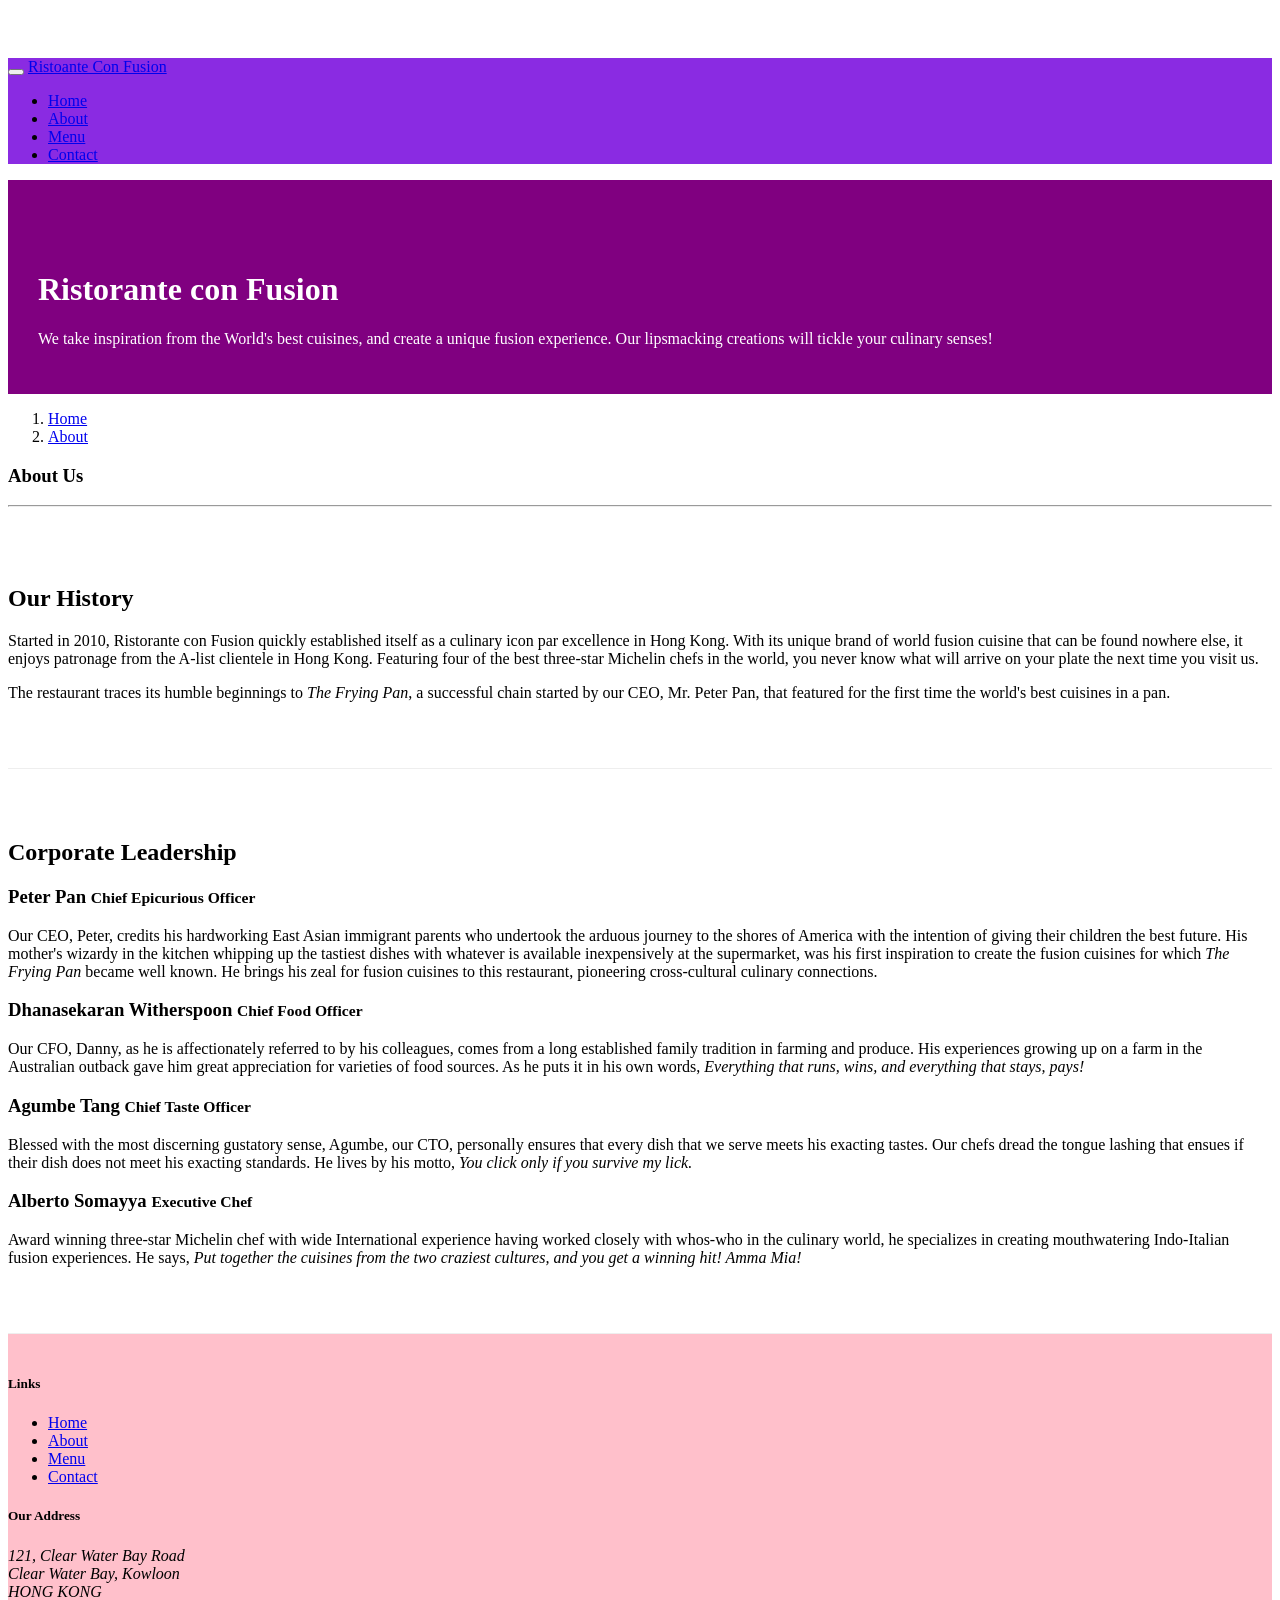
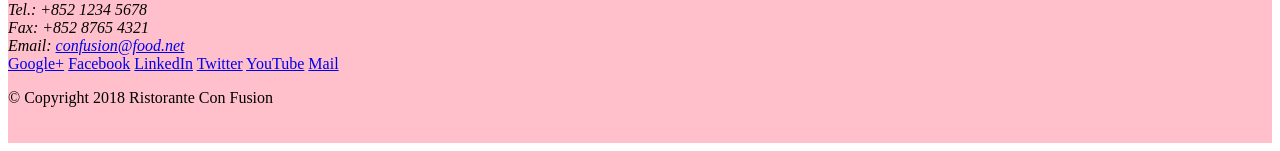
==== aboutus.html @ 4ba6b6a5 "nav-bar and breadcrumbs" ====
<!DOCTYPE html>
<html lang="en">

<head>
    <!-- Required meta tags always come first -->
    <meta charset="utf-8">
    <meta name="viewport" content="width=device-width, initial-scale=1, shrink-to-fit=no">
    <meta http-equiv="x-ua-compatible" content="ie=edge">
    
    <!-- Bootstrap CSS -->
    <link rel="stylesheet" href="node_modules/bootstrap/dist/css/bootstrap.min.css">
    <link rel = "stylesheet" href = "css/style.css"> 
    <title>Ristorante Con Fusion: About Us</title>

</head>

<body>
    <nav class="navbar navbar-dark navbar-expand-sm fixed-top">
        <div class="container">
            <button class="navbar-toggler" type="button" data-toggle="collapse" data-target="#navbar">
                <span class="navbar-toggler-icon"></span>
            </button>
            <a class="navbar-band mr-auto" href="./index.html">Ristoante Con Fusion</a>
            <div class="collapse navbar-collapse" id="navbar">
                <ul class="navbar-nav mr-auto">
                    <li class="nav-item "><a class="nav-link" href ="./index.html">Home</a></li>
                    <li class="nav-item active"><a class="nav-link" href ="./aboutus.html">About</a></li>
                    <li class="nav-item"><a class="nav-link" href ="#">Menu</a></li>
                    <li class="nav-item"><a class="nav-link" href ="#">Contact</a></li>    
                </ul>
            </div>

        </div>
    </nav>
    <header class="jumbotron">
        <div class="container">
            <div class="row row-header">
                <div class="col-12 col-sm-6">
                    <h1>Ristorante con Fusion</h1>
                    <p>We take inspiration from the World's best cuisines, and create a unique fusion experience. Our lipsmacking creations will tickle your culinary senses!</p>
                </div>
                <div class="col-12 col-sm">
                </div>
            </div>
        </div>
    </header>

    <div class="container">
        <div class="row">
            <ol class="col-12 breadcrumb">
                <li class="breadcrumb-item"><a href="./index.html">Home</a></li>
                <li class="breadcrumb-item active"><a href="./aboutus.html">About</a></li>
            </ol>
            <div class="col-12">
               <h3>About Us</h3>
               <hr>
            </div>
        </div>


        <div class = "col-6">
            <div class="row row-content align-items-center">
                <h2>Our History</h2>
                <p>Started in 2010, Ristorante con Fusion quickly established itself as a culinary icon par excellence in Hong Kong. With its unique brand of world fusion cuisine that can be found nowhere else, it enjoys patronage from the A-list clientele in Hong Kong.  Featuring four of the best three-star Michelin chefs in the world, you never know what will arrive on your plate the next time you visit us.</p>
                <p>The restaurant traces its humble beginnings to <em>The Frying Pan</em>, a successful chain started by our CEO, Mr. Peter Pan, that featured for the first time the world's best cuisines in a pan.</p>
            </div>
            <div>
            </div>
        </div>


        <div>
            <div class="row row-content">
                <h2>Corporate Leadership</h2>
                <h3>Peter Pan <small>Chief Epicurious Officer</small></h3>
                <div class="d-none d-sm-block">
                    <p>Our CEO, Peter, credits his hardworking East Asian immigrant parents who undertook the arduous journey to the shores of America with the intention of giving their children the best future. His mother's wizardy in the kitchen whipping up the tastiest dishes with whatever is available inexpensively at the supermarket, was his first inspiration to create the fusion cuisines for which <em>The Frying Pan</em> became well known. He brings his zeal for fusion cuisines to this restaurant, pioneering cross-cultural culinary connections.</p>
                </div>
                <h3>Dhanasekaran Witherspoon <small>Chief Food Officer</small></h3>
                <div class="d-none d-sm-block">
                    <p>Our CFO, Danny, as he is affectionately referred to by his colleagues, comes from a long established family tradition in farming and produce. His experiences growing up on a farm in the Australian outback gave him great appreciation for varieties of food sources. As he puts it in his own words, <em>Everything that runs, wins, and everything that stays, pays!</em></p>
                </div>
                <h3>Agumbe Tang <small>Chief Taste Officer</small></h3>
                <div class="d-none d-sm-block"> 
                    <p>Blessed with the most discerning gustatory sense, Agumbe, our CTO, personally ensures that every dish that we serve meets his exacting tastes. Our chefs dread the tongue lashing that ensues if their dish does not meet his exacting standards. He lives by his motto, <em>You click only if you survive my lick.</em></p>
                </div>
                <h3>Alberto Somayya <small>Executive Chef</small></h3>
                <div class="d-none d-sm-block"> 
                    <p>Award winning three-star Michelin chef with wide International experience having worked closely with whos-who in the culinary world, he specializes in creating mouthwatering Indo-Italian fusion experiences. He says, <em>Put together the cuisines from the two craziest cultures, and you get a winning hit! Amma Mia!</em></p>
                </div>
            </div>

       </div>

    </div>

    <footer class="footer">
        <div class="container">
            <div class="row">             
                <div class="col-4 offset-1 col-sm-2">
                    <h5>Links</h5>
                    <ul class="list-unstyled">
                        <li><a href="index.html">Home</a></li>
                        <li><a href="./aboutus.html">About</a></li>
                        <li><a href="#">Menu</a></li>
                        <li><a href="#">Contact</a></li>
                    </ul>
                </div>
                <div class="col-7 col-sm-5">
                    <h5>Our Address</h5>
                    <address>
		              121, Clear Water Bay Road<br>
		              Clear Water Bay, Kowloon<br>
		              HONG KONG<br>
		              Tel.: +852 1234 5678<br>
		              Fax: +852 8765 4321<br>
		              Email: <a href="mailto:confusion@food.net">confusion@food.net</a>
		           </address>
                </div>
                <div class="col-12 col-sm-4 align-self-center">
                    <div class="text-center">
                        <a href="http://google.com/+">Google+</a>
                        <a href="http://www.facebook.com/profile.php?id=">Facebook</a>
                        <a href="http://www.linkedin.com/in/">LinkedIn</a>
                        <a href="http://twitter.com/">Twitter</a>
                        <a href="http://youtube.com/">YouTube</a>
                        <a href="mailto:">Mail</a>
                    </div>
                </div>
           </div>
           <div class="row justify-content-center">             
                <div class="col-auto">
                    <p>© Copyright 2018 Ristorante Con Fusion</p>
                </div>
           </div>
        </div>
    </footer>
    <!-- jQuery first, then Popper.js, then Bootstrap JS. -->
    <script src="node_modules/jquery/dist/jquery.slim.min.js"></script>
    <script src="node_modules/popper.js/dist/umd/popper.min.js"></script>
    <script src="node_modules/bootstrap/dist/js/bootstrap.min.js"></script>    
</body>

</html>
---- css/style.css ----
.row-hearder{
    margin: 0px auto;
    padding: 0px auto;
}

.row-content {
    margin: 0px auto;
    padding: 50px 0px 50px 0px;
    border-bottom: 1px ridge;
    min-height: 0px;
}

.footer {
    background-color: pink;
    margin: 0px auto;
    padding: 20px 0px 20px 0px;

}

.jumbotron {
    padding: 70px 30px 30px;
    margin: 0px auto;
    background: purple;
    color: white;
}

.address {
    font-size: 80%;
    margin: 0px;
    color: black;
}

body {
    padding: 50px 0px 0px 0px;
    z-index: 0;
}

.navbar-dark {
    background-color: blueviolet;
}
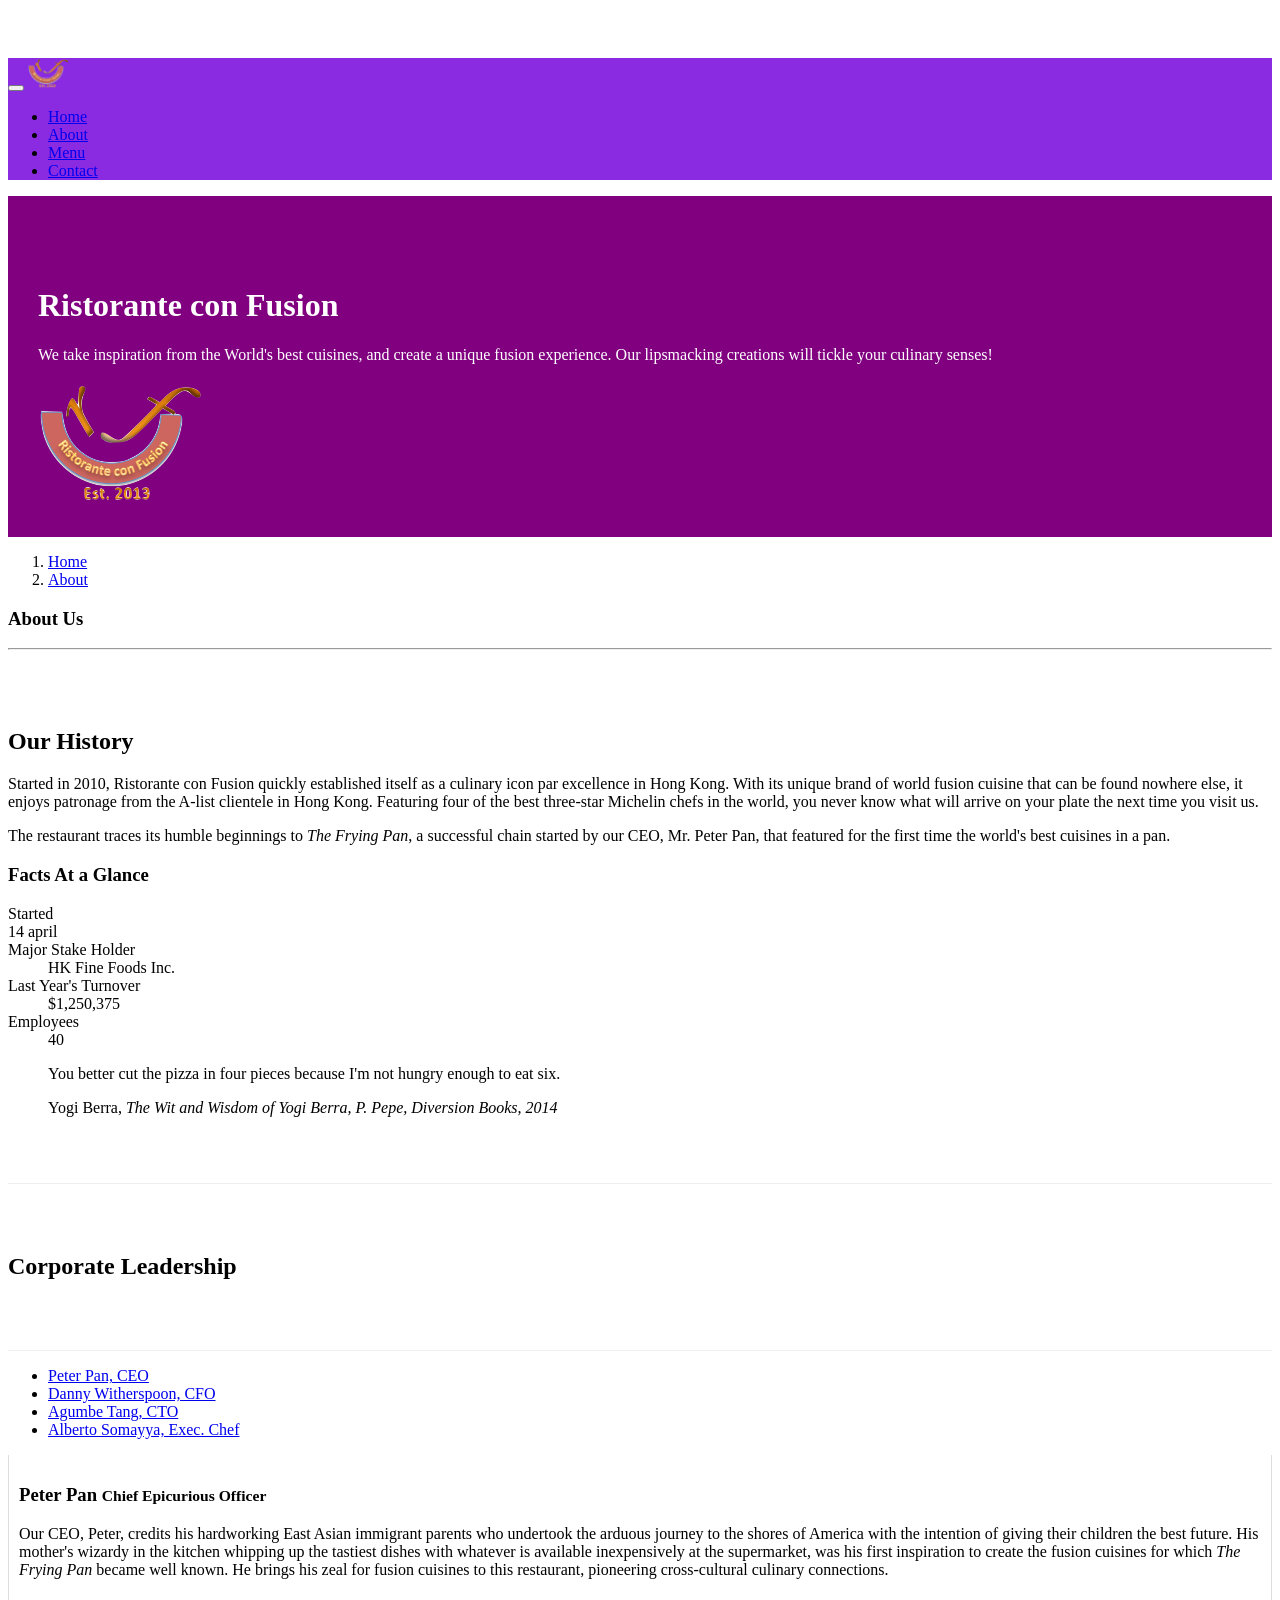
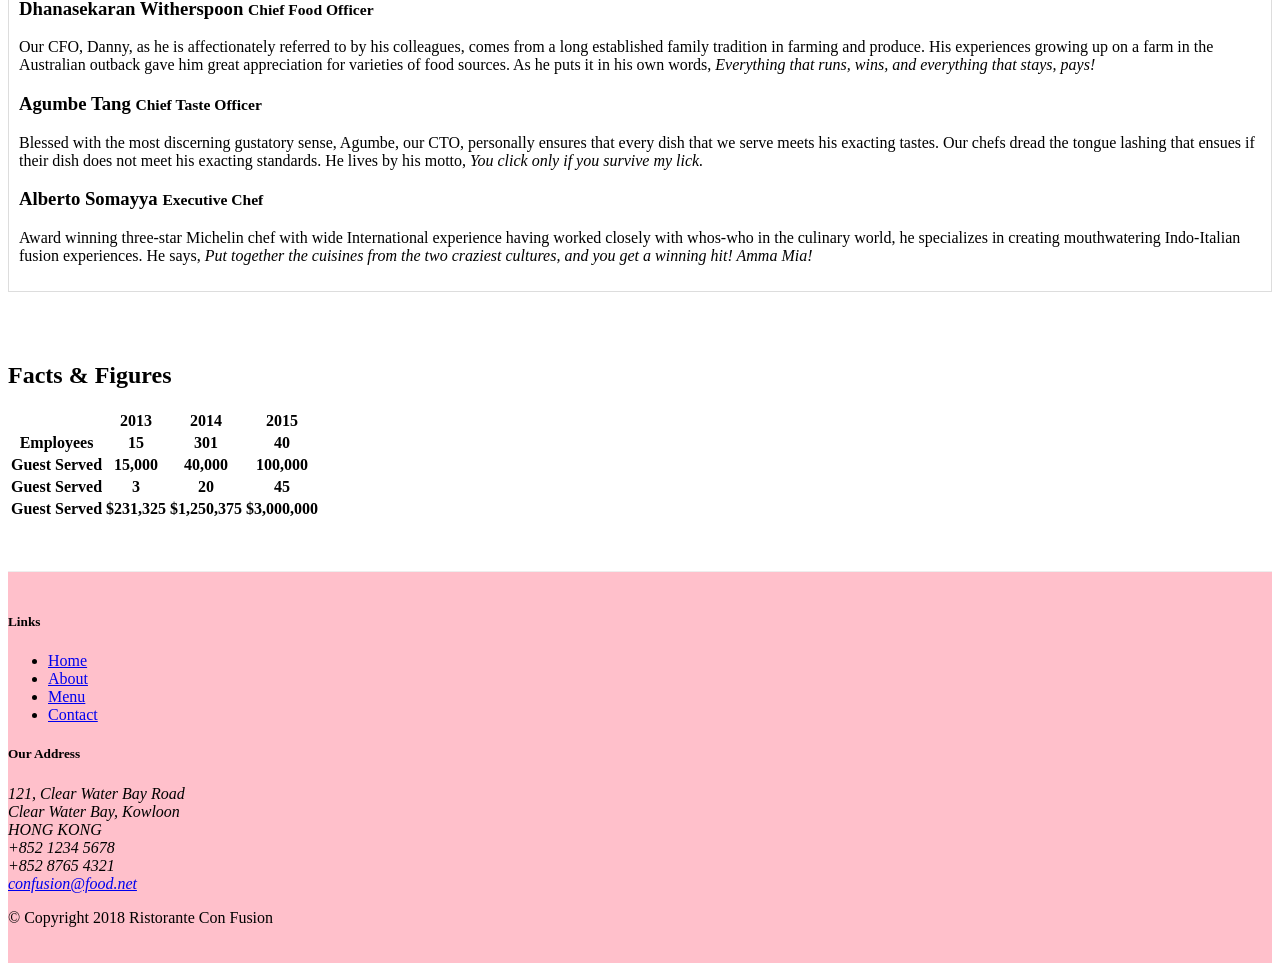
==== commit 4895eb26: "nav-tab" ====
--- a/aboutus.html
+++ b/aboutus.html
@@ -10,6 +10,8 @@
     <!-- Bootstrap CSS -->
     <link rel="stylesheet" href="node_modules/bootstrap/dist/css/bootstrap.min.css">
     <link rel = "stylesheet" href = "css/style.css"> 
+    <link rel="stylesheet" href="node_modules/font-awesome/css/font-awesome.min.css">
+    <link rel="stylesheet" href="node_modeules/bootstrap-social/bootstrap-social.css">
     <title>Ristorante Con Fusion: About Us</title>
 
 </head>
@@ -20,13 +22,13 @@
             <button class="navbar-toggler" type="button" data-toggle="collapse" data-target="#navbar">
                 <span class="navbar-toggler-icon"></span>
             </button>
-            <a class="navbar-band mr-auto" href="./index.html">Ristoante Con Fusion</a>
+            <a class="navbar-band mr-auto" href="./index.html"><img src="img/logo.png" height="30" width="41"></a>
             <div class="collapse navbar-collapse" id="navbar">
                 <ul class="navbar-nav mr-auto">
-                    <li class="nav-item "><a class="nav-link" href ="./index.html">Home</a></li>
-                    <li class="nav-item active"><a class="nav-link" href ="./aboutus.html">About</a></li>
-                    <li class="nav-item"><a class="nav-link" href ="#">Menu</a></li>
-                    <li class="nav-item"><a class="nav-link" href ="#">Contact</a></li>    
+                    <li class="nav-item "><a class="nav-link" href ="./index.html"><span class ="fa fa-home fa-lg"></span>Home</a></li>
+                    <li class="nav-item active"><a class="nav-link" href ="./aboutus.html"><span class ="fa fa-info fa-lg"></span>About</a></li>
+                    <li class="nav-item"><a class="nav-link" href ="#"><span class ="fa fa-list fa-lg"></span>Menu</a></li>
+                    <li class="nav-item"><a class="nav-link" href ="./contactus.html"><span class ="fa fa-address-card fa-lg"></span>Contact</a></li>    
                 </ul>
             </div>
 
@@ -39,7 +41,9 @@
                     <h1>Ristorante con Fusion</h1>
                     <p>We take inspiration from the World's best cuisines, and create a unique fusion experience. Our lipsmacking creations will tickle your culinary senses!</p>
                 </div>
-                <div class="col-12 col-sm">
+                <div class="col-12 col-sm align-self-center">
+                    <img src="img/logo.png" class="img-fluid">
+                </div>
                 </div>
             </div>
         </div>
@@ -58,41 +62,143 @@
         </div>
 
 
-        <div class = "col-6">
-            <div class="row row-content align-items-center">
+        <div class = "row row-content ">
+            <div class="col-sm-6">
                 <h2>Our History</h2>
                 <p>Started in 2010, Ristorante con Fusion quickly established itself as a culinary icon par excellence in Hong Kong. With its unique brand of world fusion cuisine that can be found nowhere else, it enjoys patronage from the A-list clientele in Hong Kong.  Featuring four of the best three-star Michelin chefs in the world, you never know what will arrive on your plate the next time you visit us.</p>
                 <p>The restaurant traces its humble beginnings to <em>The Frying Pan</em>, a successful chain started by our CEO, Mr. Peter Pan, that featured for the first time the world's best cuisines in a pan.</p>
-            </div>
-            <div>
-            </div>
-        </div>
+            </div> 
+            <div class="col-sm">
+                <div class="card">
+                    <h3 class = "card-header bg-primary text-white">Facts At a Glance</h3>
+                    <div class="card-body">
+                        <dl class="row">
+                            <dt class="col-6">Started</dt>
+                            <dt class="col-6">14 april</dt>
+                            <dt class="col-6">Major Stake Holder</dt>
+                            <dd class="col-6">HK Fine Foods Inc.</dd>
+                            <dt class="col-6">Last Year's Turnover</dt>
+                            <dd class="col-6">$1,250,375</dd>
+                            <dt class="col-6">Employees</dt>
+                            <dd class="col-6">40</dd>
+                        </dl>
+                    </div>
+                </div>
+            </div> 
+            <div class="col-12">
+                <div class="card card-body bg-light">
+                    <blockquote class="blockquote">
+                        <p class="mb-0">You better cut the pizza in four pieces because
+                            I'm not hungry enough to eat six.</p>
+                        <footer class="blockquote-footer">Yogi Berra,
+                            <cite title="Source Title">The Wit and Wisdom of Yogi Berra,
+                            P. Pepe, Diversion Books, 2014</cite>
+                        </footer>
+                    </blockquote>
+                </div>
+            </div>
+        </div>
+
 
 
         <div>
             <div class="row row-content">
                 <h2>Corporate Leadership</h2>
-                <h3>Peter Pan <small>Chief Epicurious Officer</small></h3>
-                <div class="d-none d-sm-block">
-                    <p>Our CEO, Peter, credits his hardworking East Asian immigrant parents who undertook the arduous journey to the shores of America with the intention of giving their children the best future. His mother's wizardy in the kitchen whipping up the tastiest dishes with whatever is available inexpensively at the supermarket, was his first inspiration to create the fusion cuisines for which <em>The Frying Pan</em> became well known. He brings his zeal for fusion cuisines to this restaurant, pioneering cross-cultural culinary connections.</p>
-                </div>
-                <h3>Dhanasekaran Witherspoon <small>Chief Food Officer</small></h3>
-                <div class="d-none d-sm-block">
-                    <p>Our CFO, Danny, as he is affectionately referred to by his colleagues, comes from a long established family tradition in farming and produce. His experiences growing up on a farm in the Australian outback gave him great appreciation for varieties of food sources. As he puts it in his own words, <em>Everything that runs, wins, and everything that stays, pays!</em></p>
-                </div>
-                <h3>Agumbe Tang <small>Chief Taste Officer</small></h3>
-                <div class="d-none d-sm-block"> 
-                    <p>Blessed with the most discerning gustatory sense, Agumbe, our CTO, personally ensures that every dish that we serve meets his exacting tastes. Our chefs dread the tongue lashing that ensues if their dish does not meet his exacting standards. He lives by his motto, <em>You click only if you survive my lick.</em></p>
-                </div>
-                <h3>Alberto Somayya <small>Executive Chef</small></h3>
-                <div class="d-none d-sm-block"> 
-                    <p>Award winning three-star Michelin chef with wide International experience having worked closely with whos-who in the culinary world, he specializes in creating mouthwatering Indo-Italian fusion experiences. He says, <em>Put together the cuisines from the two craziest cultures, and you get a winning hit! Amma Mia!</em></p>
-                </div>
-            </div>
-
+            </div>
+                <ul class="nav nav-tabs">
+                    <li class="nav-item">
+                        <a class="nav-link active" href="#peter"
+                        role="tab" data-toggle="tab">Peter Pan, CEO</a>
+                    </li>
+                    <li class="nav-item">
+                        <a class="nav-link" href="#danny" role="tab"
+                          data-toggle="tab">Danny Witherspoon, CFO</a>
+                      </li>
+                      <li class="nav-item">
+                        <a class="nav-link" href="#agumbe"role="tab"
+                          data-toggle="tab">Agumbe Tang, CTO</a>
+                      </li>
+                      <li class="nav-item">
+                        <a class="nav-link" href="#alberto" role="tab"
+                          data-toggle="tab">Alberto Somayya, Exec. Chef</a>
+                      </li>
+                </ul>
+                <div class="tab-content">
+                    <div role="tabpanel" class="tab-pane fade show active" id="peter">
+                        <h3>Peter Pan <small>Chief Epicurious Officer</small></h3>
+                        <div class="d-none d-sm-block">
+                            <p>Our CEO, Peter, credits his hardworking East Asian immigrant parents who undertook the arduous journey to the shores of America with the intention of giving their children the best future. His mother's wizardy in the kitchen whipping up the tastiest dishes with whatever is available inexpensively at the supermarket, was his first inspiration to create the fusion cuisines for which <em>The Frying Pan</em> became well known. He brings his zeal for fusion cuisines to this restaurant, pioneering cross-cultural culinary connections.</p>
+                        </div>
+                    </div>
+
+                    <div role="tabpanel" class="tab-pane fade show" id="danny">
+                        <h3>Dhanasekaran Witherspoon <small>Chief Food Officer</small></h3>
+                        <div class="d-none d-sm-block">
+                            <p>Our CFO, Danny, as he is affectionately referred to by his colleagues, comes from a long established family tradition in farming and produce. His experiences growing up on a farm in the Australian outback gave him great appreciation for varieties of food sources. As he puts it in his own words, <em>Everything that runs, wins, and everything that stays, pays!</em></p>
+                        </div>
+                    </div>
+
+                    <div role="tabpanel" class="tab-pane fade show " id="agumbe">
+                        <h3>Agumbe Tang <small>Chief Taste Officer</small></h3>
+                        <div class="d-none d-sm-block"> 
+                            <p>Blessed with the most discerning gustatory sense, Agumbe, our CTO, personally ensures that every dish that we serve meets his exacting tastes. Our chefs dread the tongue lashing that ensues if their dish does not meet his exacting standards. He lives by his motto, <em>You click only if you survive my lick.</em></p>
+                        </div>
+                    </div>
+
+                    <div role="tabpanel" class="tab-pane fade show" id="alberto">
+                        <h3>Alberto Somayya <small>Executive Chef</small></h3>
+                        <div class="d-none d-sm-block"> 
+                            <p>Award winning three-star Michelin chef with wide International experience having worked closely with whos-who in the culinary world, he specializes in creating mouthwatering Indo-Italian fusion experiences. He says, <em>Put together the cuisines from the two craziest cultures, and you get a winning hit! Amma Mia!</em></p>
+                        </div>
+                    </div>
+
+                </div>
+            <div class="row row-content">
+                <div class="col-12 col-sm-9">
+                    <h2>Facts &amp; Figures</h2>
+                    <div class=table-responsive>
+                    <table class="table table-striped">
+                        <thead class="thead-dark">
+                            <tr>
+                                <th>&nbsp;</th>
+                                <th>2013</th>
+                                <th>2014</th>
+                                <th>2015</th>
+                            </tr>
+                        </thead>
+                        <tbody>
+                            <tr>
+                                <th>Employees</th>
+                                <th>15</th>
+                                <th>301</th>
+                                <th>40</th>
+                            </tr>
+                            <tr>
+                                <th>Guest Served</th>
+                                <th>15,000</th>
+                                <th>40,000</th>
+                                <th>100,000</th>
+                            </tr>
+                            <tr>
+                                <th>Guest Served</th>
+                                <th>3</th>
+                                <th>20</th>
+                                <th>45</th>
+                            </tr>
+                            <tr>
+                                <th>Guest Served</th>
+                                <th>$231,325</th>
+                                <th>$1,250,375</th>
+                                <th>$3,000,000</th>
+                            </tr>
+                        </tbody>
+                    </table>
+                    </div>
+                </div>
+            </div>
        </div>
-
     </div>
+    
 
     <footer class="footer">
         <div class="container">
@@ -103,7 +209,7 @@
                         <li><a href="index.html">Home</a></li>
                         <li><a href="./aboutus.html">About</a></li>
                         <li><a href="#">Menu</a></li>
-                        <li><a href="#">Contact</a></li>
+                        <li><a href="./contactus.html">Contact</a></li>
                     </ul>
                 </div>
                 <div class="col-7 col-sm-5">
@@ -112,19 +218,19 @@
 		              121, Clear Water Bay Road<br>
 		              Clear Water Bay, Kowloon<br>
 		              HONG KONG<br>
-		              Tel.: +852 1234 5678<br>
-		              Fax: +852 8765 4321<br>
-		              Email: <a href="mailto:confusion@food.net">confusion@food.net</a>
+		              <i class="fa fa-phone fa-lg"></i> +852 1234 5678<br>
+		              <i class="fa fa-fax fa-lg"></i> +852 8765 4321<br>
+		              <i class="fa fa-envelope fa-lg "></i> <a href="mailto:confusion@food.net">confusion@food.net</a>
 		           </address>
                 </div>
                 <div class="col-12 col-sm-4 align-self-center">
                     <div class="text-center">
-                        <a href="http://google.com/+">Google+</a>
-                        <a href="http://www.facebook.com/profile.php?id=">Facebook</a>
-                        <a href="http://www.linkedin.com/in/">LinkedIn</a>
-                        <a href="http://twitter.com/">Twitter</a>
-                        <a href="http://youtube.com/">YouTube</a>
-                        <a href="mailto:">Mail</a>
+                        <a class="btn btn-social-icon btn-google" ><i class="fa fa-google-plus"></i></a>
+                        <a class="btn btn-social-icon btn-facebook" href="http://www.facebook.com/profile.php?id="><i class="fa fa-facebook"></i></a>
+                        <a class="btn btn-social-icon btn-linkedin" href="http://www.linkedin.com/in/"><i class="fa fa-linkedin"></i></a>
+                        <a class="btn btn-social-icon btn-twitter" href="http://twitter.com/"><i class="fa fa-twitter"></i></a>
+                        <a class="btn btn-social-icon btn-google" href="http://youtube.com/"><i class="fa fa-youtube"></i></a>
+                        <a class="btn btn-social-icon" href="mailto:"><i class="fa fa-envelope-o"></i></a>
                     </div>
                 </div>
            </div>
--- a/css/style.css
+++ b/css/style.css
@@ -1,6 +1,6 @@
 .row-hearder{
     margin: 0px auto;
-    padding: 0px auto;
+    padding: 10px 0px 10px 0px;
 }
 
 .row-content {
@@ -37,4 +37,23 @@
 
 .navbar-dark {
     background-color: blueviolet;
+}
+
+.row-form {
+    margin: 0px auto;
+    padding: 15px 0px 15px 0px;
+
+}
+
+.row-border {
+    border-left: 1px ridge;
+    border-right: 1px ridge;
+    border-bottom: 1px ridge;
+}
+
+.tab-content {
+    border-left: 1px solid #ddd;
+    border-right: 1px solid #ddd;
+    border-bottom: 1px solid #ddd;
+    padding: 10px;
 }
